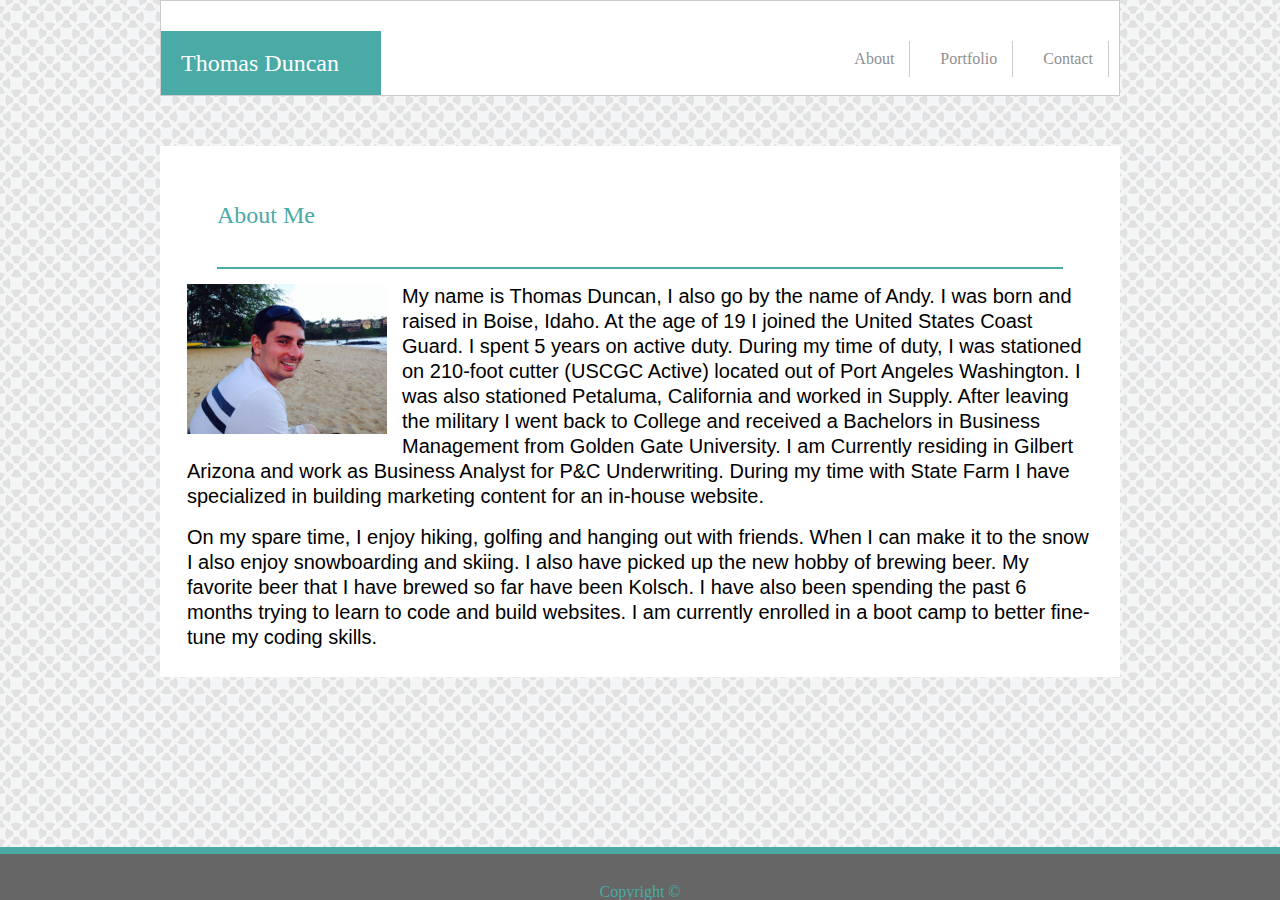
==== index.html @ f7d25ef5 "updated changes" ====
<!DOCTYPE html>
<html lang="en-us">

<head>
  <meta charset="UTF-8">
  <title>Thomas Duncan</title>
  <link href="assets/reset.css" rel="stylesheet" type="text/css">
  <link href="assets/style.css" rel="stylesheet" type="text/css">
    
    </head>
            <section class=content-wrapper>
    <header>
    <h1 id="heading">Thomas Duncan</h1>
        <a href="contact.html">Contact</a>
        <a href="portfolio.html">Portfolio</a>
        <a href="index.html">About</a>
        
        
    
    </header>
    <body>
    <section class="main-content">
    <h2>About Me</h2>
        
       
        <img src="images/10526038_10204202799888930_6473141794900696586_n.jpg" alt="Picture of Thomas Duncan">
        <p>My name is Thomas Duncan, I also go by the name of Andy. I was born and raised in Boise, Idaho. At the age of 19 I joined the United States Coast Guard. I spent 5 years on active duty. During my time of duty, I was stationed on 210-foot cutter (USCGC Active) located out of Port Angeles Washington. I was also stationed Petaluma, California and worked in Supply. After leaving the military I went back to College and received a Bachelors in Business Management from Golden Gate University. I am Currently residing in Gilbert Arizona and work as Business Analyst for P&amp;C Underwriting. During my time with State Farm I have specialized in building marketing content for an in-house website. </p>
<br>
        <p>On my spare time, I enjoy hiking, golfing and hanging out with friends. When I can make it to the snow I also enjoy snowboarding and skiing. I also have picked up the new hobby of brewing beer. My favorite beer that I have brewed so far have been Kolsch. I have also been spending the past 6 months trying to learn to code and build websites. I am currently enrolled in a boot camp to better fine-tune my coding skills.  </p>   
        </section>
        </body>
    
    <footer>
    Copyright &copy;
    
    </footer>
    </section>
</html>
---- assets/style.css ----
/* 
colors: 

Teal color (used for headings and backgrounds): #4aaaa5
Regular font color (used for paragraphs and all text besides the headings): #777777
Main header background color: #ffffff
Main header border color: #cccccc
Footer background color: #666666
Main content background color: #ffffff
Main content border color: #dddddd 

fonts: 

For heading fonts use font-family: 'Georgia', Times, Times New Roman, serif;.
For all other fonts use 'Arial', 'Helvetica Neue', Helvetica, sans-serif;.

*/

.clearfix:after {
  content: "";
  display: table;
  clear: both;
}

html {
    background-image: url(../images/circles-dark.png);
}

.content-wrapper {
   width: 960px;
   margin: auto;
}

header {
    background: #fff;
    font-family: 'Georgia', Times, Times New Roman, serif;
    margin-bottom: 50px;
    border: solid #cccccc 1px;
    padding-top: 30px;
}

#heading {
    font-family:'Georgia', Times, Times New Roman, serif;
    content: 150px 10px;
    padding: 20px;
    width: 180px;
    background: #4aaaa5;
    color: white;
    font-size: 1.5em; 
    display: inline-block;
}

a {
    float: right;
    display: inline-block;
    padding: 10px;
    border-right: solid #cccccc 0.2px;
    margin-top: 15px;
    font-family: 'Georgia', Times, Times New Roman, serif;
    color: #8F8F91;
    text-decoration: none;
    margin: 10px;
    padding-right: 15px;
}

a:hover{
color: #cccccc;
    
}

h2 {
    font-family: 'Georgia', Times, Times New Roman, serif;
    font-size: 1.5em;
    margin: 30px;
    color: #4aaaa5;
    padding-top: 20px;
    margin-top: 10px;
    border-bottom: solid #4aaaa5 2px;
    padding-bottom: 40px;
    margin-bottom: 15px;
}

.main-content {
    background-color: #ffffff;
    padding: 25px;
    border: solid #fff 2px;
    margin-bottom: 30px;
    
}

img {
    width: 200px;
    float: left;
    margin-right: 15px;
    margin-bottom: 15px;
}

p {
    font-size: 20px;
    line-height: 1.25;
    font-family: 'Arial', 'Helvetica Neue', Helvetica, sans-serif;
}

footer {
    text-align: center;
    background:#666666;
    padding-top: 30px;
    position: absolute;
    right: 0;
    left: 0;
    bottom: 0;
    border-top: solid #4aaaa5 7px;
    color: #4aaaa5;
}

/* Form style */

input{
    width: 100%;
    margin-bottom: 10px;
    }

label {
    position: relative;
    margin-bottom: 5px;
}

button {
    padding: 10px 30px;
    background: #4aaaa5;
    margin-top: 5px;
    color: #fff;
    font-size: 15px;
}

.message {
    height: 150px; 
}
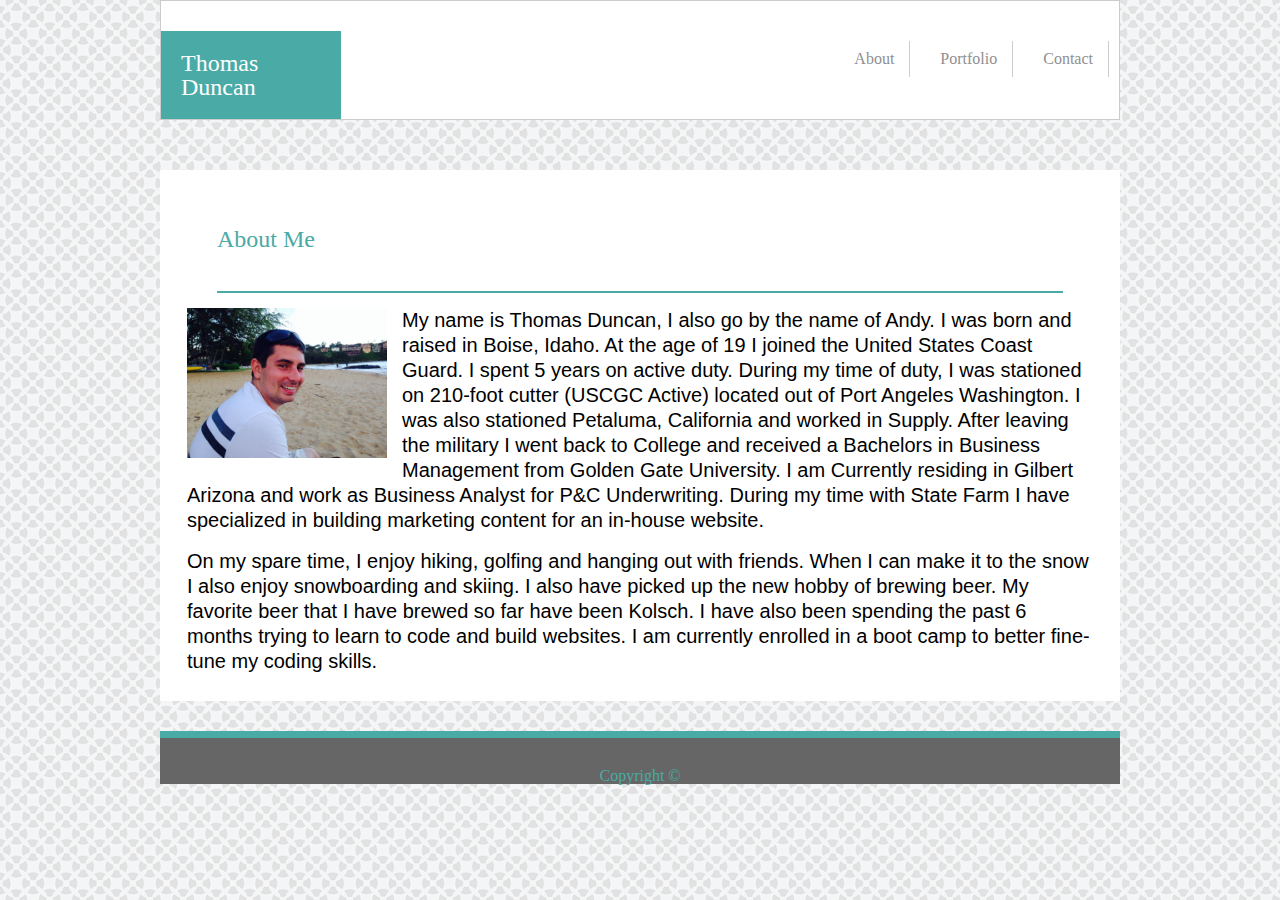
==== commit 4cc1c50b: "port" ====
--- a/index.html
+++ b/index.html
@@ -14,12 +14,10 @@
         <a href="contact.html">Contact</a>
         <a href="portfolio.html">Portfolio</a>
         <a href="index.html">About</a>
-        
-        
-    
     </header>
+                
     <body>
-    <section class="main-content">
+        <section class="main-content">
     <h2>About Me</h2>
         
        
--- a/assets/style.css
+++ b/assets/style.css
@@ -105,12 +105,13 @@
     text-align: center;
     background:#666666;
     padding-top: 30px;
-    position: absolute;
+    position: relative;
     right: 0;
     left: 0;
     bottom: 0;
     border-top: solid #4aaaa5 7px;
     color: #4aaaa5;
+    width: 100%;
 }
 
 /* Form style */
@@ -133,7 +134,50 @@
     font-size: 15px;
 }
 
-.message {
-    height: 150px; 
+textarea {
+    position: relative;
+    margin-bottom: 5px;
+    height: 200px;
+    display: block;
+    width:100%;
 }
- + 
+textarea,
+label {
+    font-family: 'Arial', 'Helvetica Neue', Helvetica, sans-serif;
+    padding: 5px;
+    margin: 
+}
+
+/*
+Images
+*/
+
+.portfolio-images img{
+    width: 300px;
+    height: 200px;
+    display: inline;
+       vertical-align: top; 
+    margin: 20px;
+    margin-bottom: 30px;
+    
+}
+
+.main-content img {
+    background-color: #fff;
+}
+
+.portfolio-images li{
+    display: inline;
+
+}
+
+
+*,
+*:before,
+*:after {
+  -webkit-box-sizing: border-box;
+     -moz-box-sizing: border-box;
+          box-sizing: border-box;
+}
+
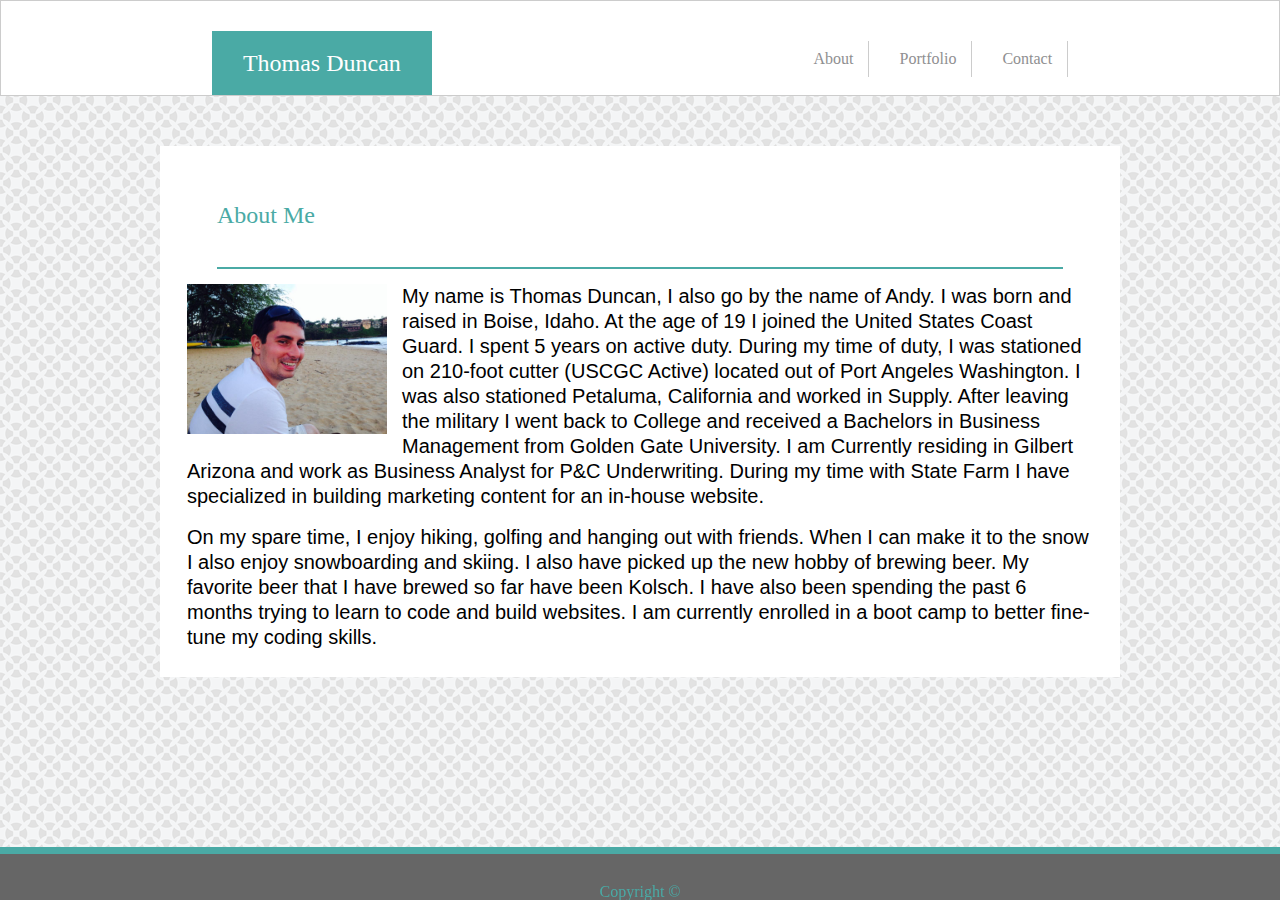
==== commit ed1c790d: "completed assignment" ====
--- a/index.html
+++ b/index.html
@@ -11,9 +11,10 @@
             <section class=content-wrapper>
     <header>
     <h1 id="heading">Thomas Duncan</h1>
-        <a href="contact.html">Contact</a>
+
+        <a class="links" href="contact.html">Contact</a>
         <a href="portfolio.html">Portfolio</a>
-        <a href="index.html">About</a>
+        <a  href="index.html">About</a>
     </header>
                 
     <body>
--- a/assets/style.css
+++ b/assets/style.css
@@ -27,7 +27,6 @@
 }
 
 .content-wrapper {
-   width: 960px;
    margin: auto;
 }
 
@@ -43,11 +42,14 @@
     font-family:'Georgia', Times, Times New Roman, serif;
     content: 150px 10px;
     padding: 20px;
-    width: 180px;
+    width: 220px;
     background: #4aaaa5;
     color: white;
     font-size: 1.5em; 
     display: inline-block;
+    text-align: center; 
+    margin-left:16.5%
+   
 }
 
 a {
@@ -61,6 +63,7 @@
     text-decoration: none;
     margin: 10px;
     padding-right: 15px;
+  
 }
 
 a:hover{
@@ -80,11 +83,18 @@
     margin-bottom: 15px;
 }
 
+.links {
+    margin-right: 16.5%;
+    
+}
+
 .main-content {
     background-color: #ffffff;
     padding: 25px;
     border: solid #fff 2px;
     margin-bottom: 30px;
+    width: 960px;
+    margin: auto;
     
 }
 
@@ -105,7 +115,7 @@
     text-align: center;
     background:#666666;
     padding-top: 30px;
-    position: relative;
+    position: fixed;
     right: 0;
     left: 0;
     bottom: 0;
@@ -181,3 +191,62 @@
           box-sizing: border-box;
 }
 
+.image-text{
+    font-family:'Georgia', Times, Times New Roman, serif;;
+    color: #fff;
+}
+
+#hangman{
+    background-color: #4aaaa5;
+    width:300px;
+    height: 50px;
+    position: absolute;
+    margin-left: 20px;
+    margin-top: 150px;
+    text-align: center;
+   padding:15px;
+}
+
+#RPG {
+    background-color: #4aaaa5;
+    width:300px;
+    height: 50px;
+    position: absolute;
+    margin-left: 360px;
+    margin-top: 150px;
+    text-align: center;
+    padding:15px;
+}
+
+#trivia {
+    background-color: #4aaaa5;
+    width:300px;
+    height: 50px;
+    position: absolute;
+    margin-left: 20px;
+    margin-top: 398px;
+    text-align: center;
+    padding:15px;
+}
+
+#rutgers {
+    background-color: #4aaaa5;
+    width:300px;
+    height: 50px;
+    position: absolute;
+    margin-left: 360px;
+    margin-top: 398px;
+    text-align: center;
+    padding:15px;
+}
+
+#rock {
+    background-color: #4aaaa5;
+    width:300px;
+    height: 50px;
+    position: absolute;
+    margin-left: 20px;
+    margin-top: 648px;
+    text-align: center;
+    padding:15px;
+}